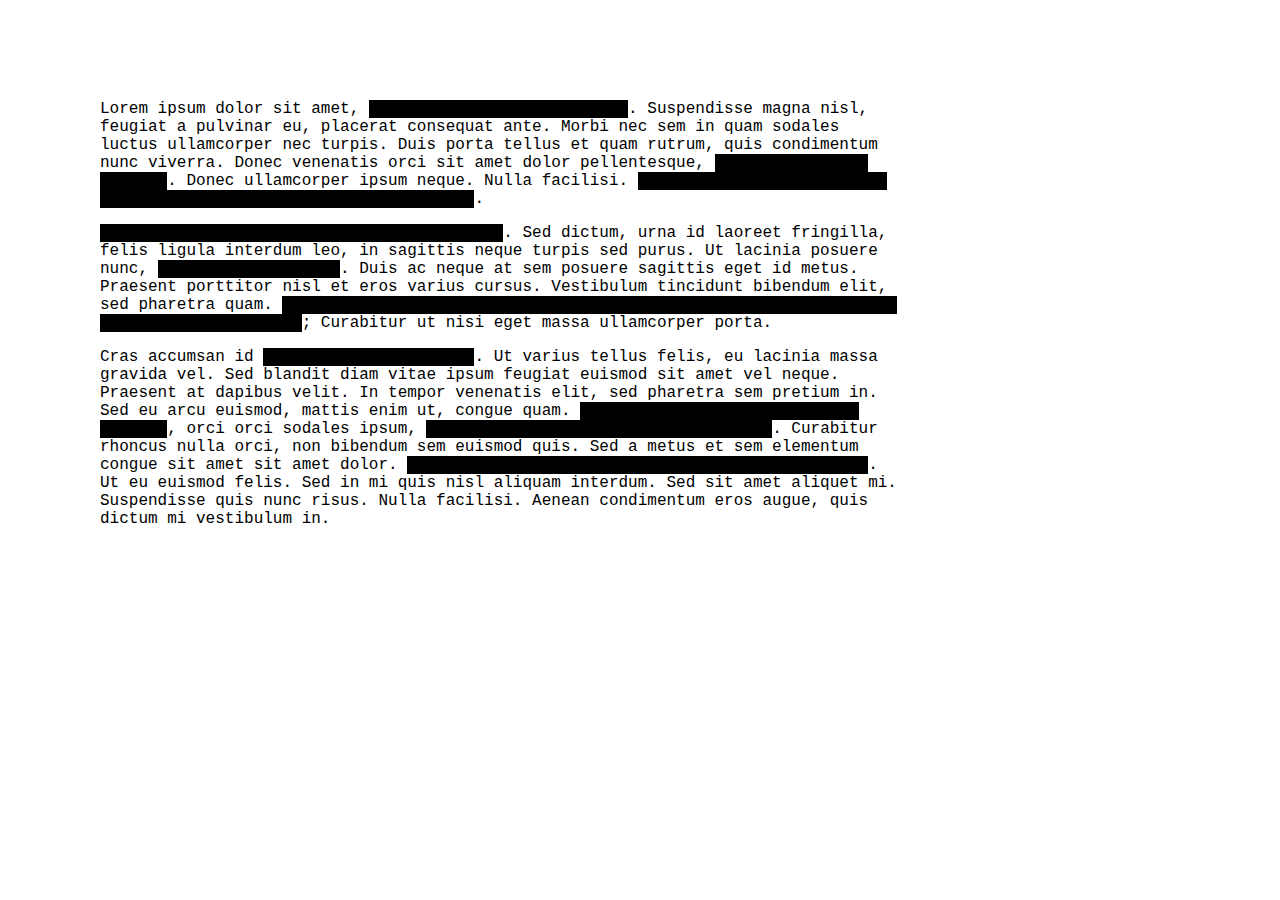
==== assignments/assignment3/index.html @ a37532b2 "Asg3: Started assignment 3" ====
<!DOCTYPE html>
<html>
<head>
  <meta charset="utf-8">
  <meta name="viewport" width=device-width, initial-scale=1.0, maximum-scale=1.0, user-scalable=0>

  <!-- CSS stylesheet(s) -->
  <link rel="stylesheet" type="text/css" href="css/style.css" />

  <!-- Libraries -->
  <script
  src="https://code.jquery.com/jquery-3.3.1.min.js"
  integrity="sha256-FgpCb/KJQlLNfOu91ta32o/NMZxltwRo8QtmkMRdAu8="
  crossorigin="anonymous"></script>

  <!-- My script(s) -->
  <script src="js/script.js"></script>
</head>

<body>
  <div>
    Lorem ipsum dolor sit amet, <span class="redacted">consectetur adipiscing elit</span>. Suspendisse magna nisl, feugiat a pulvinar eu, placerat consequat ante. Morbi nec sem in quam sodales luctus ullamcorper nec turpis. Duis porta tellus et quam rutrum, quis condimentum nunc viverra. Donec venenatis orci sit amet dolor pellentesque, <span class="redacted">a elementum orci pretium</span>. Donec ullamcorper ipsum neque. Nulla facilisi. <span class="redacted">Morbi fringilla tellus sed erat vestibulum, at vehicula ex aliquam</span>.
  </div>

  <div>
    <span class="redacted">Ut consectetur cursus elit sit amet dictum</span>. Sed dictum, urna id laoreet fringilla, felis ligula interdum leo, in sagittis neque turpis sed purus. Ut lacinia posuere nunc, <span class="redacted">non vestibulum enim</span>. Duis ac neque at sem posuere sagittis eget id metus. Praesent porttitor nisl et eros varius cursus. Vestibulum tincidunt bibendum elit, sed pharetra quam. <span class="redacted">Vestibulum ante ipsum primis in faucibus orci luctus et ultrices posuere cubilia Curae</span>; Curabitur ut nisi eget massa ullamcorper porta.
  </div>

  <div>
    Cras accumsan id <span class="redacted">mauris et sollicitudin</span>. Ut varius tellus felis, eu lacinia massa gravida vel. Sed blandit diam vitae ipsum feugiat euismod sit amet vel neque. Praesent at dapibus velit. In tempor venenatis elit, sed pharetra sem pretium in. Sed eu arcu euismod, mattis enim ut, congue quam. <span class="redacted">Cras tempor, justo ac pretium egestas</span>, orci orci sodales ipsum, <span class="redacted">id lobortis tortor turpis quis velit</span>. Curabitur rhoncus nulla orci, non bibendum sem euismod quis. Sed a metus et sem elementum congue sit amet sit amet dolor. <span class="redacted">Aliquam bibendum velit id justo gravida suscipit</span>. Ut eu euismod felis. Sed in mi quis nisl aliquam interdum. Sed sit amet aliquet mi. Suspendisse quis nunc risus. Nulla facilisi. Aenean condimentum eros augue, quis dictum mi vestibulum in.
  </div>
</body>

</html>
---- assignments/assignment3/css/style.css ----
/*********************************************

Raving Redactionist CSS.

**********************************************/

/* Just some general syling of the page for aesthetics */
body {
  font-family: Courier, monospace;
  width: 800px;
  margin-left: 100px;
  margin-top: 100px;
}

div {
  margin-top: 1em;
}

/* Redacted elements need to be blanked out */
.redacted {
  background-color: black;
  color: transparent;
  text-decoration: none;
}

/* Revealed elements need to be highlighted because it's a disaster! */
.revealed {
  background-color: transparent;
  text-decoration: underline;
  color: red
}
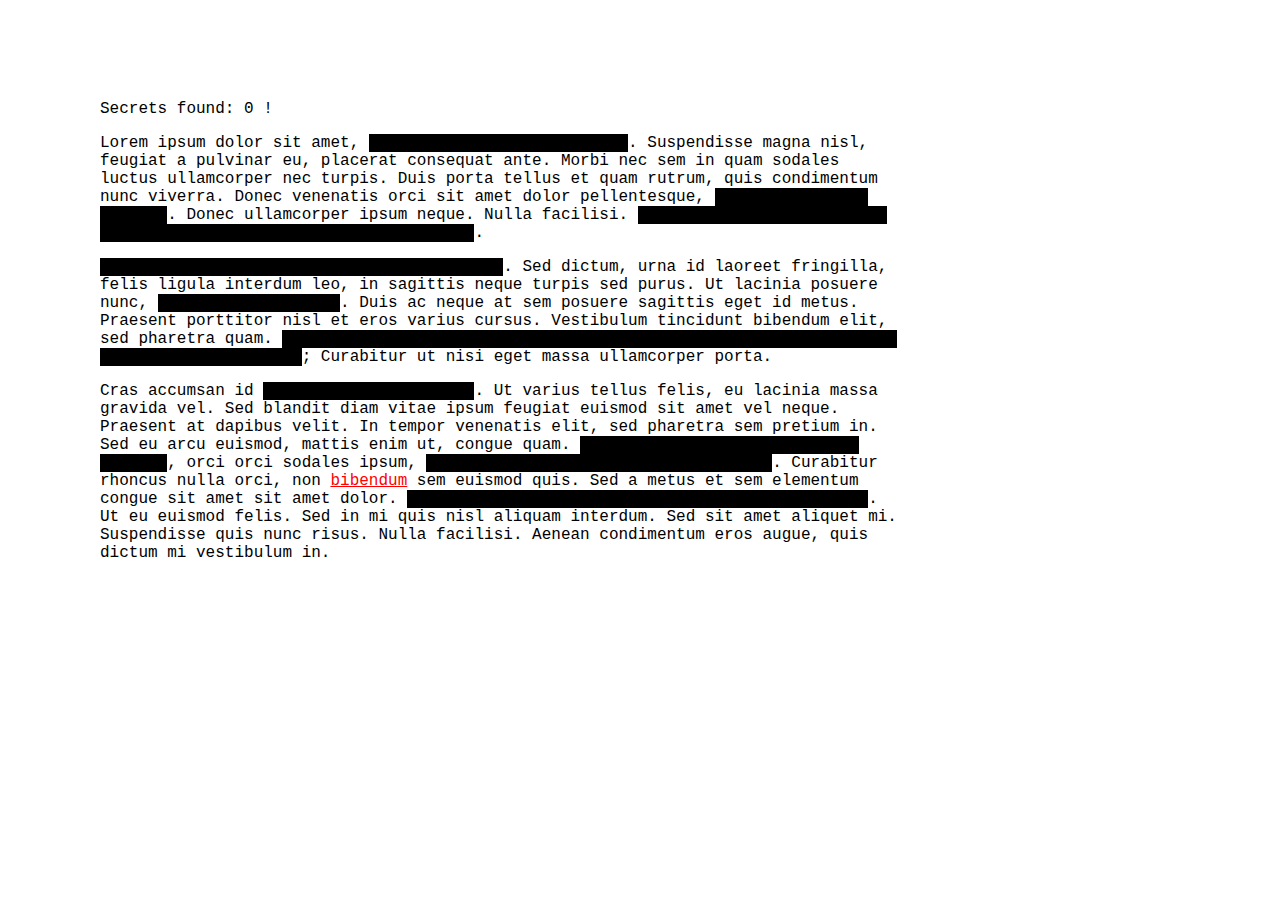
==== commit 827ccace: "Asg3: Added new spans for secret words and the span for secret count" ====
--- a/assignments/assignment3/index.html
+++ b/assignments/assignment3/index.html
@@ -18,16 +18,20 @@
 </head>
 
 <body>
-  <div>
-    Lorem ipsum dolor sit amet, <span class="redacted">consectetur adipiscing elit</span>. Suspendisse magna nisl, feugiat a pulvinar eu, placerat consequat ante. Morbi nec sem in quam sodales luctus ullamcorper nec turpis. Duis porta tellus et quam rutrum, quis condimentum nunc viverra. Donec venenatis orci sit amet dolor pellentesque, <span class="redacted">a elementum orci pretium</span>. Donec ullamcorper ipsum neque. Nulla facilisi. <span class="redacted">Morbi fringilla tellus sed erat vestibulum, at vehicula ex aliquam</span>.
+  <div id="count">
+  Secrets found: <span id="secret-count">0</span> !
   </div>
 
   <div>
-    <span class="redacted">Ut consectetur cursus elit sit amet dictum</span>. Sed dictum, urna id laoreet fringilla, felis ligula interdum leo, in sagittis neque turpis sed purus. Ut lacinia posuere nunc, <span class="redacted">non vestibulum enim</span>. Duis ac neque at sem posuere sagittis eget id metus. Praesent porttitor nisl et eros varius cursus. Vestibulum tincidunt bibendum elit, sed pharetra quam. <span class="redacted">Vestibulum ante ipsum primis in faucibus orci luctus et ultrices posuere cubilia Curae</span>; Curabitur ut nisi eget massa ullamcorper porta.
+    Lorem ipsum dolor sit amet, <span class="redacted">consectetur adipiscing elit</span>. Suspendisse <span class="secret">magna</span> nisl, feugiat a pulvinar eu, placerat consequat ante. Morbi nec sem in quam sodales luctus ullamcorper nec turpis. Duis porta tellus et quam rutrum, quis condimentum nunc viverra. Donec venenatis orci sit amet dolor pellentesque, <span class="redacted">a elementum orci pretium</span>. Donec <span class="secret">ullamcorper</span> ipsum neque. Nulla facilisi. <span class="redacted">Morbi fringilla tellus sed erat vestibulum, at vehicula ex aliquam</span>.
   </div>
 
   <div>
-    Cras accumsan id <span class="redacted">mauris et sollicitudin</span>. Ut varius tellus felis, eu lacinia massa gravida vel. Sed blandit diam vitae ipsum feugiat euismod sit amet vel neque. Praesent at dapibus velit. In tempor venenatis elit, sed pharetra sem pretium in. Sed eu arcu euismod, mattis enim ut, congue quam. <span class="redacted">Cras tempor, justo ac pretium egestas</span>, orci orci sodales ipsum, <span class="redacted">id lobortis tortor turpis quis velit</span>. Curabitur rhoncus nulla orci, non bibendum sem euismod quis. Sed a metus et sem elementum congue sit amet sit amet dolor. <span class="redacted">Aliquam bibendum velit id justo gravida suscipit</span>. Ut eu euismod felis. Sed in mi quis nisl aliquam interdum. Sed sit amet aliquet mi. Suspendisse quis nunc risus. Nulla facilisi. Aenean condimentum eros augue, quis dictum mi vestibulum in.
+    <span class="redacted">Ut consectetur cursus elit sit amet dictum</span>. Sed dictum, urna id laoreet fringilla, felis ligula interdum leo, in sagittis neque turpis sed purus. Ut lacinia <span class="secret">posuere</span> nunc, <span class="redacted">non vestibulum enim</span>. Duis ac neque at sem posuere sagittis eget id metus. Praesent porttitor nisl et eros varius cursus. Vestibulum tincidunt bibendum elit, sed pharetra quam. <span class="redacted">Vestibulum ante ipsum primis in faucibus orci luctus et ultrices posuere cubilia Curae</span>; Curabitur ut nisi eget massa ullamcorper porta.
+  </div>
+
+  <div>
+    Cras accumsan id <span class="redacted">mauris et sollicitudin</span>. Ut varius tellus felis, eu lacinia massa gravida vel. Sed blandit diam vitae ipsum feugiat euismod sit amet vel neque. Praesent at dapibus velit. In tempor venenatis elit, sed pharetra sem pretium in. Sed eu arcu euismod, mattis enim ut, congue quam. <span class="redacted">Cras tempor, justo ac pretium egestas</span>, orci orci sodales ipsum, <span class="redacted">id lobortis tortor turpis quis velit</span>. Curabitur rhoncus nulla orci, non <span class="secret">bibendum</span> sem euismod quis. Sed a metus et sem elementum congue sit amet sit amet dolor. <span class="redacted">Aliquam bibendum velit id justo gravida suscipit</span>. Ut eu euismod felis. Sed in mi quis nisl aliquam interdum. Sed sit amet aliquet mi. <span class="secret">Suspendisse</span> quis nunc risus. Nulla facilisi. Aenean condimentum eros augue, quis dictum mi vestibulum in.
   </div>
 </body>
 
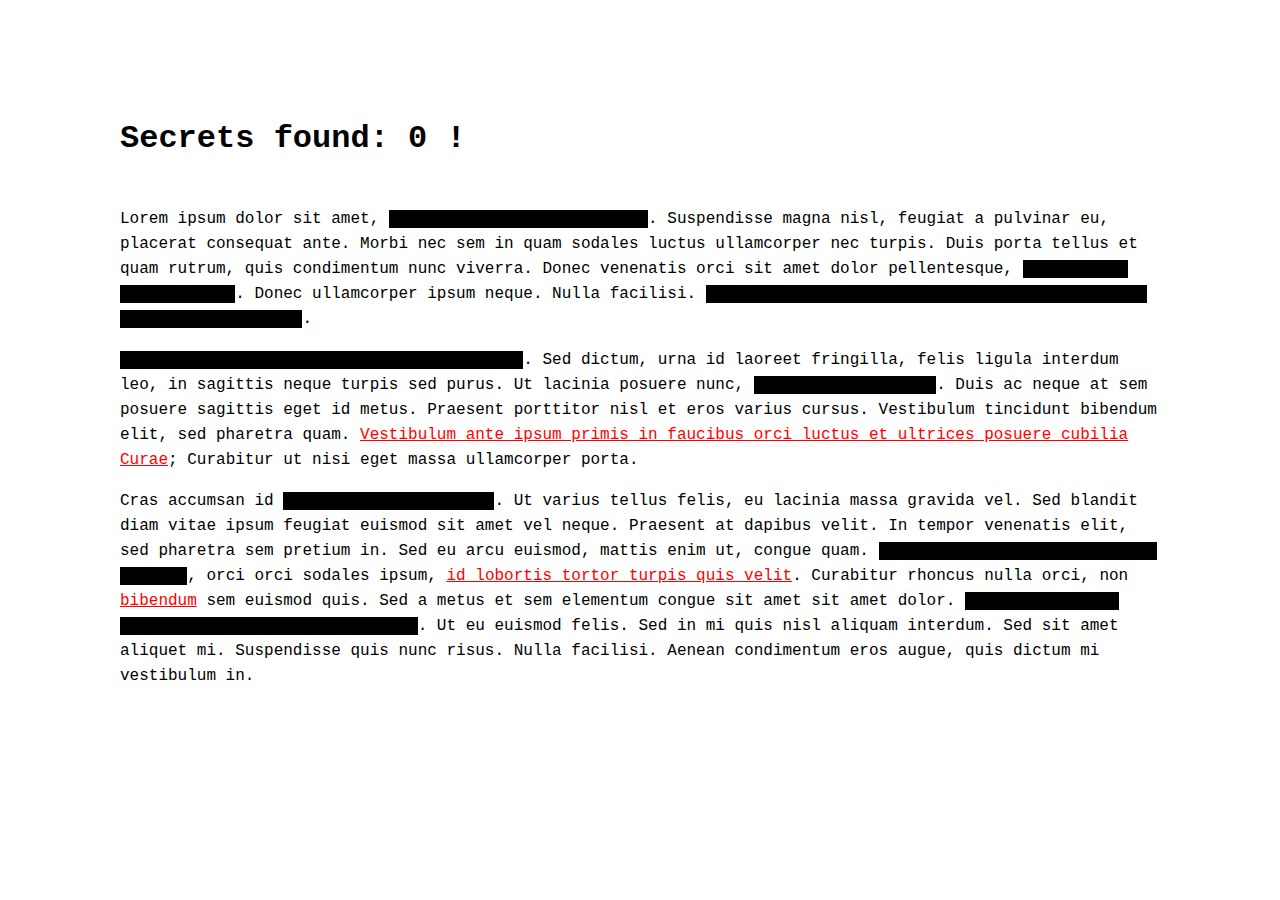
==== commit b67c2dda: "Asg3: Changed the css properties" ====
--- a/assignments/assignment3/index.html
+++ b/assignments/assignment3/index.html
@@ -18,9 +18,9 @@
 </head>
 
 <body>
-  <div id="count">
+  <h1 id="count">
   Secrets found: <span id="secret-count">0</span> !
-  </div>
+</h1>
 
   <div>
     Lorem ipsum dolor sit amet, <span class="redacted">consectetur adipiscing elit</span>. Suspendisse <span class="secret">magna</span> nisl, feugiat a pulvinar eu, placerat consequat ante. Morbi nec sem in quam sodales luctus ullamcorper nec turpis. Duis porta tellus et quam rutrum, quis condimentum nunc viverra. Donec venenatis orci sit amet dolor pellentesque, <span class="redacted">a elementum orci pretium</span>. Donec <span class="secret">ullamcorper</span> ipsum neque. Nulla facilisi. <span class="redacted">Morbi fringilla tellus sed erat vestibulum, at vehicula ex aliquam</span>.
--- a/assignments/assignment3/css/style.css
+++ b/assignments/assignment3/css/style.css
@@ -7,13 +7,18 @@
 /* Just some general syling of the page for aesthetics */
 body {
   font-family: Courier, monospace;
-  width: 800px;
-  margin-left: 100px;
-  margin-top: 100px;
+  margin: 120px;
 }
 
 div {
   margin-top: 1em;
+  font-size: 16px;
+  line-height: 25px;
+}
+
+#count {
+  font-size: 2em;
+  margin-bottom: 50px;
 }
 
 /* Redacted elements need to be blanked out */
